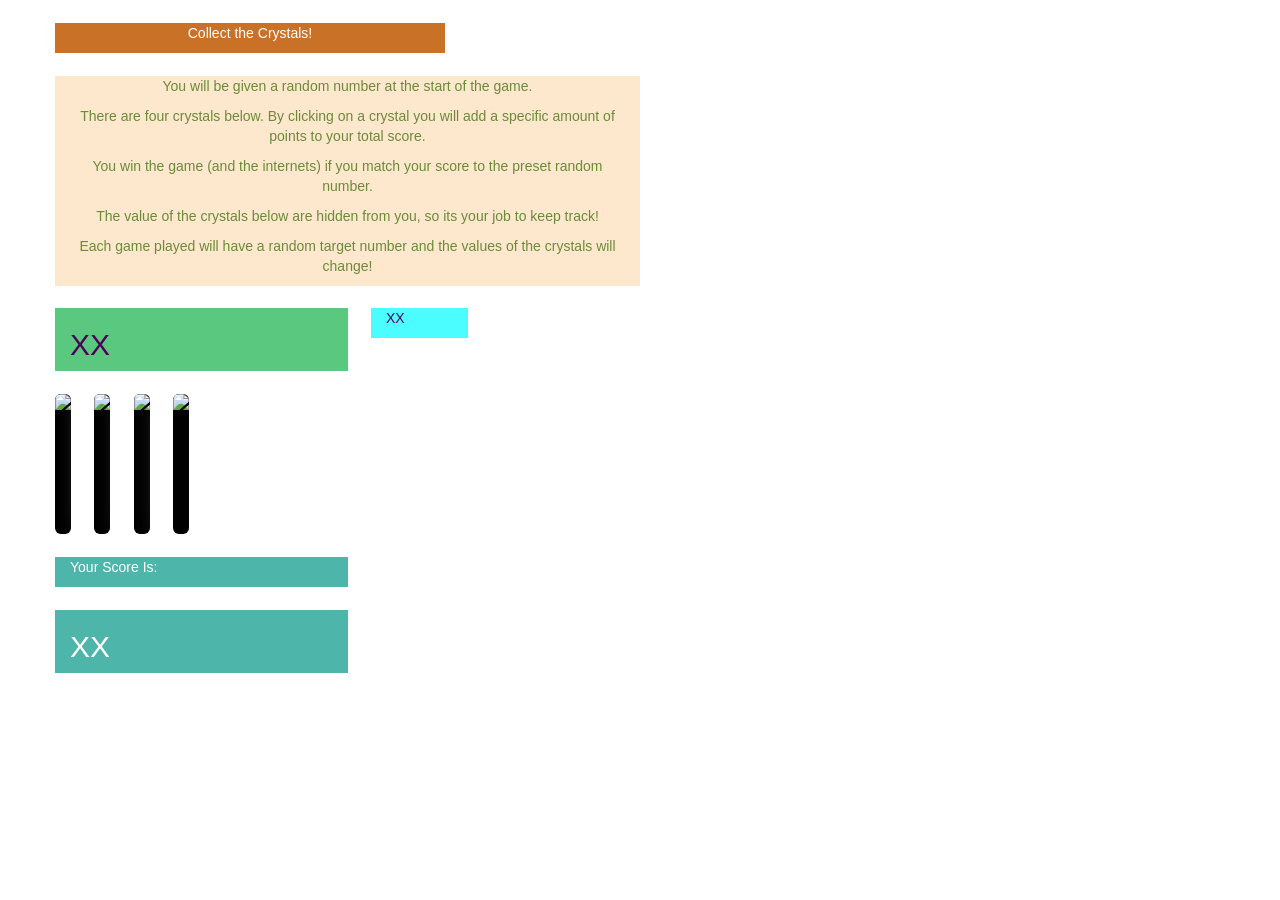
==== index.html @ e443d91b "HTML shell complete HTML shell completed" ====
<!DOCTYPE html>
<html>
<head>
	<title>CrystalsCollector Game</title>
	<link rel="stylesheet" href="https://maxcdn.bootstrapcdn.com/bootstrap/3.3.7/css/bootstrap.min.css" integrity="sha384-BVYiiSIFeK1dGmJRAkycuHAHRg32OmUcww7on3RYdg4Va+PmSTsz/K68vbdEjh4u" crossorigin="anonymous">
	<link rel="stylesheet" type="text/css" href="assets/css/style.css">
</head>
<body>
	<div class="container">
		<div class="row">
			<div class="col-md-4 text-center back-orange">
				<p class="text-white">Collect the Crystals!</p>
			</div>
		</div>
		<div class="row">
			<div class="col-md-6 text-center back-pink">
				<p class="text-green">You will be given a random number at the start of the game.</p>
				<p class="text-green">There are four crystals below. By clicking on a crystal you will add a specific amount of points to your total score.</p>
				<p class="text-green">You win the game (and the internets) if you match your score to the preset random number.</p>
				<p class="text-green">The value of the crystals below are hidden from you, so its your job to keep track!</p>
				<p class="text-green">Each game played will have a random target number and the values of the crystals will change!</p>
			</div>
		</div>
		<div class="row">
			<div class="col-md-3 text-left back-lightgreen">
				<h2 id="target-score" class="text-purple"> XX </h2>
			</div>
			<div class="col-md-1 text-left back-teal">
				<p id="win-loss" class="text-purple"> XX </p>
			</div>
		</div>
		<div class="row">
			<img id="image-1" class="img-responsive img-rounded pull-left" src="http://www.theuen.com/images/buildings/pylon.jpg" />
			<img id="image-2" class="img-responsive img-rounded pull-left" src="http://img2.wikia.nocookie.net/__cb20140225080317/finalfantasy/images/2/26/FFXI_Home_Point.png" />
			<img id="image-3" class="img-responsive img-rounded pull-left" src="https://vignette2.wikia.nocookie.net/ffxiv-new/images/7/71/Aetheryte1.png/revision/latest?cb=20130823173022" />
			<img id="image-4" class="img-responsive img-rounded pull-left" src="http://www.behindthevoiceactors.com/_img/chars/hydaelyn-final-fantasy-xiv-a-realm-reborn-57.8.jpg" />
		</div>
		<div class="row">
			<div class="col-md-3 text-left back-tealgreen">
				<p class="text-white"> Your Score Is: </p>
			</div>
		</div>
		<div class="row">
			<div class="col-md-3 text-left back-tealgreen">
				<h2 id="user-score" class="text-white"> XX </h2>
			</div>
		</div>

	</div>
</body>
</html>
---- assets/css/style.css ----
.back-orange{
	background-color: #C97127;
}

.back-pink{
	background-color: #FDE7CD;
}

.back-lightgreen{
	background-color: #5BC880;
}

.back-tealgreen{
	background-color: #4DB5A9;
}
 
 .back-teal{
 	background-color: #4BFDFE;
 }

.text-white{
	color: #FFFFFF;
}

.text-green{
	color: #6B8B39;
}

.text-purple{
	color: #4E0058;
}

.row{
	margin-top: 2%;
	margin-bottom: 2%;
}

.col-md-3{
	margin-right:2%;
}

.img-responsive{
	height: 140px;
	margin-right: 2%;
	background-color: #000000;
	box-shadow: 0 0 30px #FFFFFF;
}

body{
	background-image: url("http://i.imgur.com/tYChDrn.jpg");
    background-size: 100%;
}
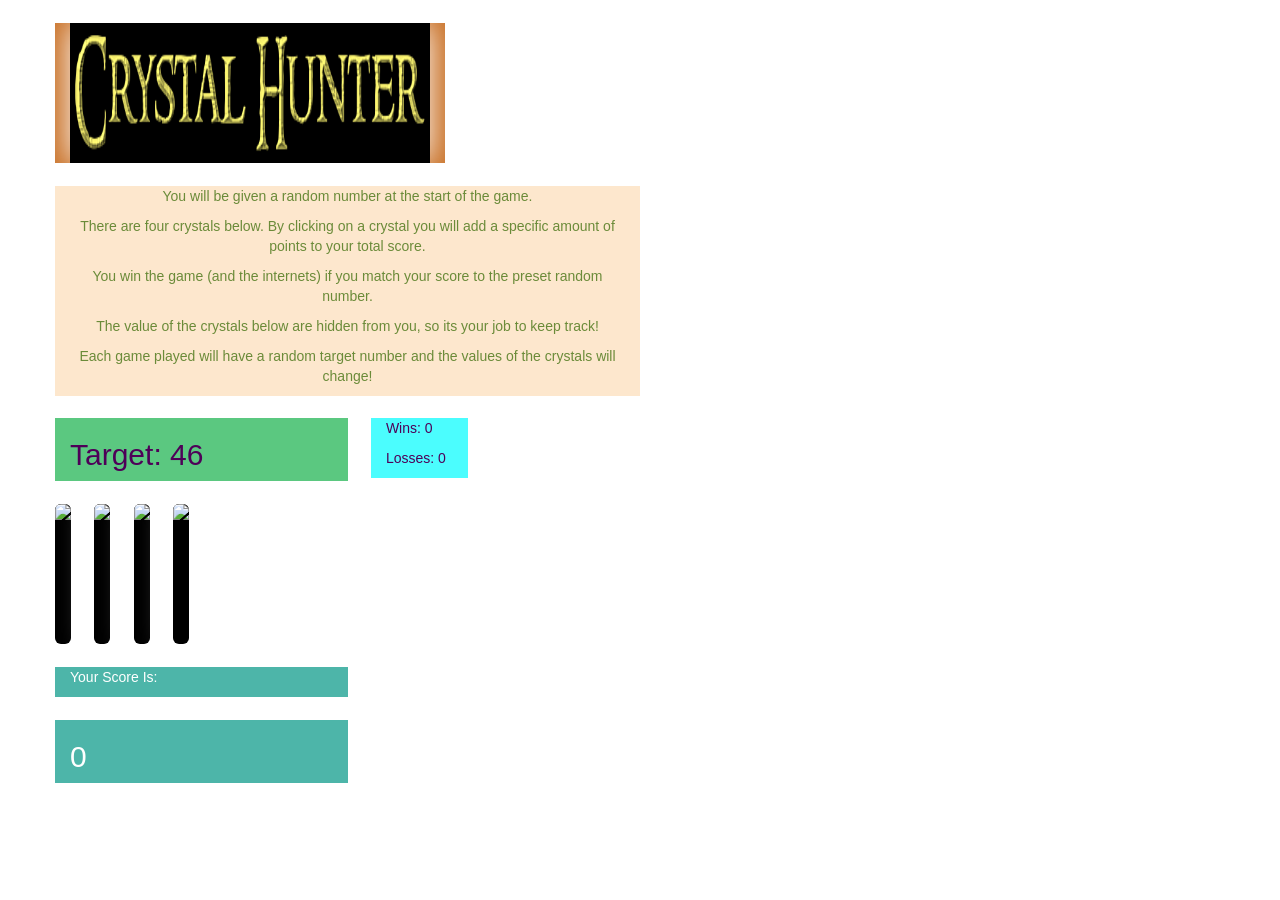
==== commit a9c1720e: "javascript done javascript done" ====
--- a/index.html
+++ b/index.html
@@ -1,15 +1,19 @@
 <!DOCTYPE html>
 <html>
+
 <head>
-	<title>CrystalsCollector Game</title>
+	<title>CrystalHunter Game</title>
 	<link rel="stylesheet" href="https://maxcdn.bootstrapcdn.com/bootstrap/3.3.7/css/bootstrap.min.css" integrity="sha384-BVYiiSIFeK1dGmJRAkycuHAHRg32OmUcww7on3RYdg4Va+PmSTsz/K68vbdEjh4u" crossorigin="anonymous">
 	<link rel="stylesheet" type="text/css" href="assets/css/style.css">
+	<script src="https://code.jquery.com/jquery-3.2.1.js" integrity="sha256-DZAnKJ/6XZ9si04Hgrsxu/8s717jcIzLy3oi35EouyE=" crossorigin="anonymous"></script>
 </head>
+
 <body>
 	<div class="container">
 		<div class="row">
 			<div class="col-md-4 text-center back-orange">
-				<p class="text-white">Collect the Crystals!</p>
+				<!--<p class="text-white">Collect the Crystals!</p>-->
+				<img class="img-responsive" src="assets/images/title.png"/>
 			</div>
 		</div>
 		<div class="row">
@@ -23,17 +27,18 @@
 		</div>
 		<div class="row">
 			<div class="col-md-3 text-left back-lightgreen">
-				<h2 id="target-score" class="text-purple"> XX </h2>
+				<h2 id="target-score" class="text-purple"></h2>
 			</div>
 			<div class="col-md-1 text-left back-teal">
-				<p id="win-loss" class="text-purple"> XX </p>
+				<p id="wins" class="text-purple"></p>
+				<p id="losses" class="text-purple"></p>
 			</div>
 		</div>
 		<div class="row">
 			<img id="image-1" class="img-responsive img-rounded pull-left" src="http://www.theuen.com/images/buildings/pylon.jpg" />
-			<img id="image-2" class="img-responsive img-rounded pull-left" src="http://img2.wikia.nocookie.net/__cb20140225080317/finalfantasy/images/2/26/FFXI_Home_Point.png" />
-			<img id="image-3" class="img-responsive img-rounded pull-left" src="https://vignette2.wikia.nocookie.net/ffxiv-new/images/7/71/Aetheryte1.png/revision/latest?cb=20130823173022" />
-			<img id="image-4" class="img-responsive img-rounded pull-left" src="http://www.behindthevoiceactors.com/_img/chars/hydaelyn-final-fantasy-xiv-a-realm-reborn-57.8.jpg" />
+			<img id="image-2" class="img-responsive img-rounded pull-left" src="http://img2.wikia.nocookie.net/__cb20140225080317/finalfantasy/images/2/26/FFXI_Home_Point.png"/>
+			<img id="image-3" class="img-responsive img-rounded pull-left" src="https://vignette2.wikia.nocookie.net/ffxiv-new/images/7/71/Aetheryte1.png/revision/latest?cb=20130823173022"/>
+			<img id="image-4" class="img-responsive img-rounded pull-left" src="http://www.behindthevoiceactors.com/_img/chars/hydaelyn-final-fantasy-xiv-a-realm-reborn-57.8.jpg"/>
 		</div>
 		<div class="row">
 			<div class="col-md-3 text-left back-tealgreen">
@@ -42,10 +47,12 @@
 		</div>
 		<div class="row">
 			<div class="col-md-3 text-left back-tealgreen">
-				<h2 id="user-score" class="text-white"> XX </h2>
+				<h2 id="user-score" class="text-white"></h2>
 			</div>
 		</div>
 
 	</div>
+	<script src="assets\javascript\game.js"></script>
 </body>
+
 </html>
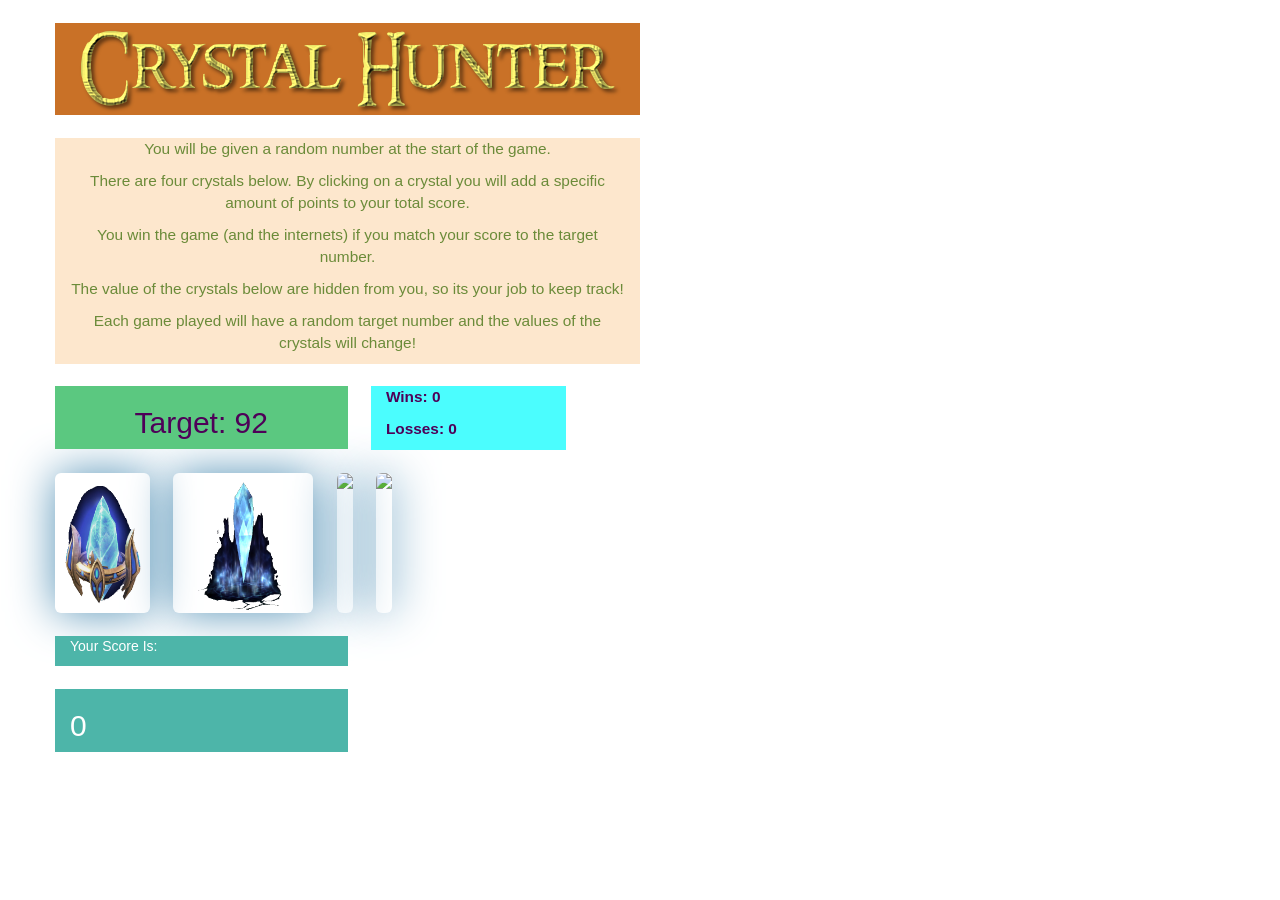
==== commit dce689a4: "Rev0 Ready for Review Rev0 Ready for Review" ====
--- a/index.html
+++ b/index.html
@@ -4,49 +4,51 @@
 <head>
 	<title>CrystalHunter Game</title>
 	<link rel="stylesheet" href="https://maxcdn.bootstrapcdn.com/bootstrap/3.3.7/css/bootstrap.min.css" integrity="sha384-BVYiiSIFeK1dGmJRAkycuHAHRg32OmUcww7on3RYdg4Va+PmSTsz/K68vbdEjh4u" crossorigin="anonymous">
+	<meta name="viewport" content="width=device-width, initial-scale=1">
 	<link rel="stylesheet" type="text/css" href="assets/css/style.css">
+	
 	<script src="https://code.jquery.com/jquery-3.2.1.js" integrity="sha256-DZAnKJ/6XZ9si04Hgrsxu/8s717jcIzLy3oi35EouyE=" crossorigin="anonymous"></script>
 </head>
 
 <body>
 	<div class="container">
 		<div class="row">
-			<div class="col-md-4 text-center back-orange">
+			<div class="col-xs-12 col-sm-12 col-md-6  back-orange">
 				<!--<p class="text-white">Collect the Crystals!</p>-->
-				<img class="img-responsive" src="assets/images/title.png"/>
+				<img class="img-responsive center-block" src="assets/images/title.png"/>
 			</div>
 		</div>
 		<div class="row">
-			<div class="col-md-6 text-center back-pink">
+			<div class="col-xs-12 col-md-6 text-center back-pink">
 				<p class="text-green">You will be given a random number at the start of the game.</p>
 				<p class="text-green">There are four crystals below. By clicking on a crystal you will add a specific amount of points to your total score.</p>
-				<p class="text-green">You win the game (and the internets) if you match your score to the preset random number.</p>
+				<p class="text-green">You win the game (and the internets) if you match your score to the target number.</p>
 				<p class="text-green">The value of the crystals below are hidden from you, so its your job to keep track!</p>
 				<p class="text-green">Each game played will have a random target number and the values of the crystals will change!</p>
 			</div>
 		</div>
 		<div class="row">
-			<div class="col-md-3 text-left back-lightgreen">
-				<h2 id="target-score" class="text-purple"></h2>
+			<div class="col-xs-6 col-sm-6 col-md-3 text-left back-lightgreen">
+				<h2 id="target-score" class="text-purple text-center"></h2>
 			</div>
-			<div class="col-md-1 text-left back-teal">
+			<div class="col-xs-5 col-sm-5 col-md-2 text-left back-teal">
 				<p id="wins" class="text-purple"></p>
 				<p id="losses" class="text-purple"></p>
 			</div>
 		</div>
 		<div class="row">
-			<img id="image-1" class="img-responsive img-rounded pull-left" src="http://www.theuen.com/images/buildings/pylon.jpg" />
-			<img id="image-2" class="img-responsive img-rounded pull-left" src="http://img2.wikia.nocookie.net/__cb20140225080317/finalfantasy/images/2/26/FFXI_Home_Point.png"/>
+			<img id="image-1" class="img-responsive img-rounded pull-left" src="assets/images/pylon.png" />
+			<img id="image-2" class="img-responsive img-rounded pull-left" src="assets/images/FFXI_Home_Point-trans.png"/>
 			<img id="image-3" class="img-responsive img-rounded pull-left" src="https://vignette2.wikia.nocookie.net/ffxiv-new/images/7/71/Aetheryte1.png/revision/latest?cb=20130823173022"/>
 			<img id="image-4" class="img-responsive img-rounded pull-left" src="http://www.behindthevoiceactors.com/_img/chars/hydaelyn-final-fantasy-xiv-a-realm-reborn-57.8.jpg"/>
 		</div>
 		<div class="row">
-			<div class="col-md-3 text-left back-tealgreen">
+			<div class="col-xs-6 col-sm-6 col-md-3 text-left back-tealgreen">
 				<p class="text-white"> Your Score Is: </p>
 			</div>
 		</div>
 		<div class="row">
-			<div class="col-md-3 text-left back-tealgreen">
+			<div class="col-xs-6 col-sm-6 col-md-3 text-left back-tealgreen">
 				<h2 id="user-score" class="text-white"></h2>
 			</div>
 		</div>
--- a/assets/css/style.css
+++ b/assets/css/style.css
@@ -24,6 +24,7 @@
 
 .text-green{
 	color: #6B8B39;
+	font-size: 1.1em;
 }
 
 .text-purple{
@@ -39,14 +40,27 @@
 	margin-right:2%;
 }
 
-.img-responsive{
+#image-1, #image-2, #image-3, #image-4{
 	height: 140px;
 	margin-right: 2%;
-	background-color: #000000;
-	box-shadow: 0 0 30px #FFFFFF;
+	background-color: rgba(39,66,83,.0);
+	box-shadow: 0 0 45px #5693B7;
+}
+
+#wins, #losses{
+	font-size: 1.1em;
+	font-weight: bold;
 }
 
 body{
-	background-image: url("http://i.imgur.com/tYChDrn.jpg");
-    background-size: 100%;
+	background: url("http://i.imgur.com/tYChDrn.jpg") no-repeat center center fixed;
+    background-size: cover;
 }
+
+/*@media (max-width: 992px)
+{
+	#image-1, #image-2, #image-3, #image-4{
+	margin-right: 2%;
+	background-color: rgba(39,66,83,.0);
+	box-shadow: 0 0 45px #5693B7;
+}*/
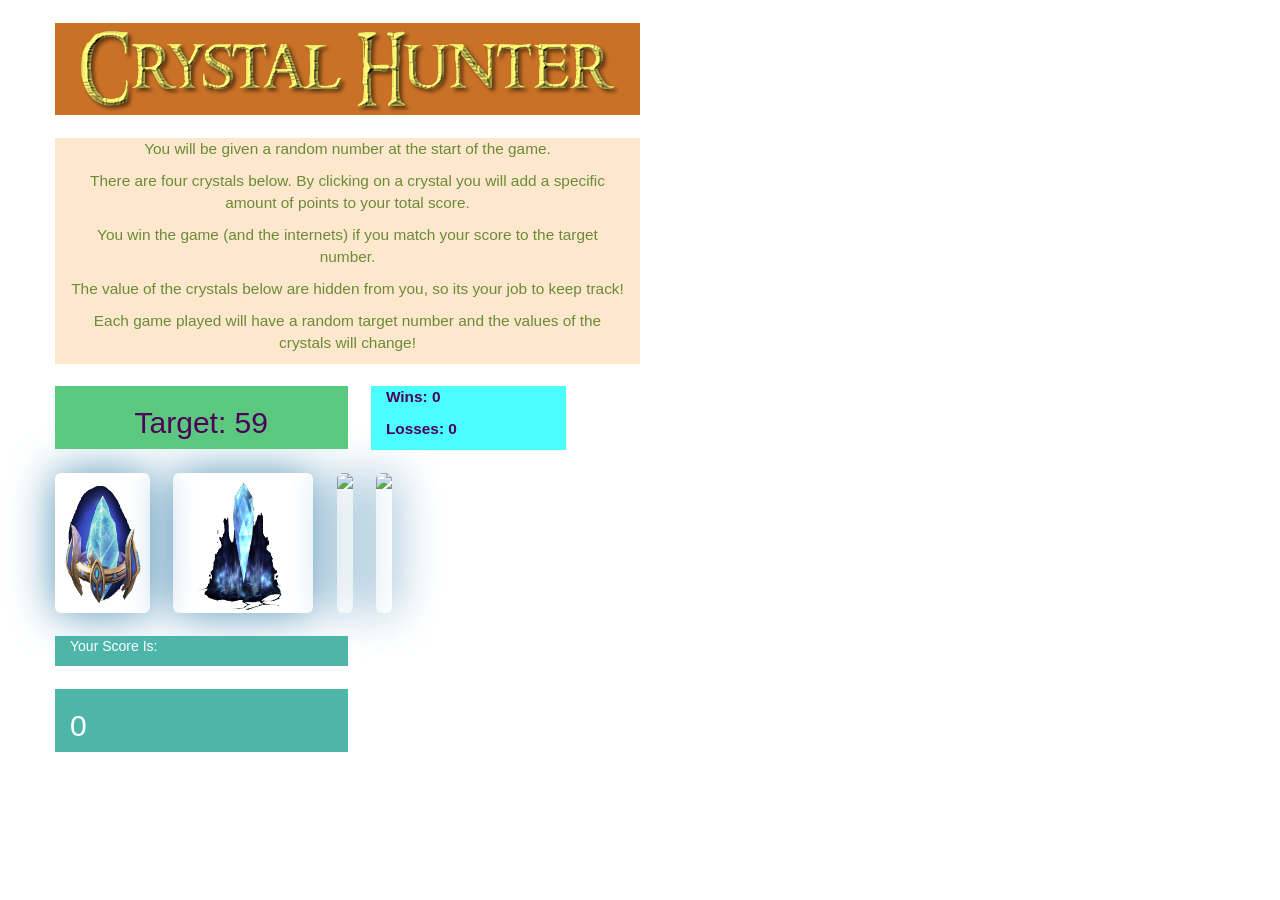
==== commit 6b2e5200: "Ready for Review Ready for Review" ====
--- a/index.html
+++ b/index.html
@@ -3,22 +3,24 @@
 
 <head>
 	<title>CrystalHunter Game</title>
+	<!-- bootstrap cdn -->
 	<link rel="stylesheet" href="https://maxcdn.bootstrapcdn.com/bootstrap/3.3.7/css/bootstrap.min.css" integrity="sha384-BVYiiSIFeK1dGmJRAkycuHAHRg32OmUcww7on3RYdg4Va+PmSTsz/K68vbdEjh4u" crossorigin="anonymous">
 	<meta name="viewport" content="width=device-width, initial-scale=1">
+	<!-- my stylesheet -->
 	<link rel="stylesheet" type="text/css" href="assets/css/style.css">
-	
+	<!-- jquery cdn -->
 	<script src="https://code.jquery.com/jquery-3.2.1.js" integrity="sha256-DZAnKJ/6XZ9si04Hgrsxu/8s717jcIzLy3oi35EouyE=" crossorigin="anonymous"></script>
 </head>
 
 <body>
-	<div class="container">
-		<div class="row">
-			<div class="col-xs-12 col-sm-12 col-md-6  back-orange">
+	<div class="container">  <!-- container for grid -->
+		<div class="row">	<!-- title row -->
+			<div class="col-xs-12 col-sm-12 col-md-6  back-orange">	
 				<!--<p class="text-white">Collect the Crystals!</p>-->
-				<img class="img-responsive center-block" src="assets/images/title.png"/>
+				<img class="img-responsive center-block" src="assets/images/title.png"/>	<!-- title pic -->
 			</div>
 		</div>
-		<div class="row">
+		<div class="row">	<!-- Instruction row -->
 			<div class="col-xs-12 col-md-6 text-center back-pink">
 				<p class="text-green">You will be given a random number at the start of the game.</p>
 				<p class="text-green">There are four crystals below. By clicking on a crystal you will add a specific amount of points to your total score.</p>
@@ -27,33 +29,34 @@
 				<p class="text-green">Each game played will have a random target number and the values of the crystals will change!</p>
 			</div>
 		</div>
-		<div class="row">
-			<div class="col-xs-6 col-sm-6 col-md-3 text-left back-lightgreen">
-				<h2 id="target-score" class="text-purple text-center"></h2>
+		<div class="row">	<!-- target / outcome row -->
+			<div class="col-xs-6 col-sm-6 col-md-3 text-left back-lightgreen">	<!-- column Target-score output -->
+				<h2 id="target-score" class="text-purple text-center"></h2>	<!-- div for Target-score output -->
 			</div>
-			<div class="col-xs-5 col-sm-5 col-md-2 text-left back-teal">
-				<p id="wins" class="text-purple"></p>
-				<p id="losses" class="text-purple"></p>
+			<div class="col-xs-5 col-sm-5 col-md-2 text-left back-teal">	<!-- column outcomes output -->
+				<p id="wins" class="text-purple"></p>	<!-- div for wins output -->
+				<p id="losses" class="text-purple"></p>	<!-- div for losses output -->
 			</div>
 		</div>
-		<div class="row">
+		<div class="row">	<!-- crystals row -->
 			<img id="image-1" class="img-responsive img-rounded pull-left" src="assets/images/pylon.png" />
 			<img id="image-2" class="img-responsive img-rounded pull-left" src="assets/images/FFXI_Home_Point-trans.png"/>
 			<img id="image-3" class="img-responsive img-rounded pull-left" src="https://vignette2.wikia.nocookie.net/ffxiv-new/images/7/71/Aetheryte1.png/revision/latest?cb=20130823173022"/>
 			<img id="image-4" class="img-responsive img-rounded pull-left" src="http://www.behindthevoiceactors.com/_img/chars/hydaelyn-final-fantasy-xiv-a-realm-reborn-57.8.jpg"/>
 		</div>
-		<div class="row">
+		<div class="row">	<!-- score title row -->
 			<div class="col-xs-6 col-sm-6 col-md-3 text-left back-tealgreen">
 				<p class="text-white"> Your Score Is: </p>
 			</div>
 		</div>
-		<div class="row">
+		<div class="row">	<!-- score row -->
 			<div class="col-xs-6 col-sm-6 col-md-3 text-left back-tealgreen">
-				<h2 id="user-score" class="text-white"></h2>
+				<h2 id="user-score" class="text-white"></h2>	<!-- div for user points output -->
 			</div>
 		</div>
 
 	</div>
+	<!-- link for my javascript -->
 	<script src="assets\javascript\game.js"></script>
 </body>
 
--- a/assets/css/style.css
+++ b/assets/css/style.css
@@ -1,45 +1,65 @@
+/*
+// style.css
+// Style sheet for Crystal Hunter Game
+// 
+//
+// Jason McKinney
+// July 10, 2017
+// Version 1
+*/
+
+/*make background of block orange*/
 .back-orange{
 	background-color: #C97127;
 }
 
+/*make background of block pink*/
 .back-pink{
 	background-color: #FDE7CD;
 }
 
+/*make background of block light-green*/
 .back-lightgreen{
 	background-color: #5BC880;
 }
 
+/*make background of block darker-teal*/
 .back-tealgreen{
 	background-color: #4DB5A9;
 }
- 
+
+/*make background of block teal*/
  .back-teal{
  	background-color: #4BFDFE;
  }
 
+/*make text white*/
 .text-white{
 	color: #FFFFFF;
 }
-
+/*make text olive green*/
 .text-green{
 	color: #6B8B39;
 	font-size: 1.1em;
 }
 
+/*make text royal purple*/
 .text-purple{
 	color: #4E0058;
 }
 
+/*modify bootstrap row to have a margin for the top and bottom*/
 .row{
 	margin-top: 2%;
 	margin-bottom: 2%;
 }
 
+/*modify bootstrap column-3 for spacing between columns*/
 .col-md-3{
 	margin-right:2%;
 }
 
+/* the ID's for the crystal images are set and pretty */
 #image-1, #image-2, #image-3, #image-4{
 	height: 140px;
 	margin-right: 2%;
@@ -47,15 +67,20 @@
 	box-shadow: 0 0 45px #5693B7;
 }
 
+/*set text for wins/losses ID's*/
 #wins, #losses{
 	font-size: 1.1em;
 	font-weight: bold;
 }
 
+/*add beautiful image from Limsa Lominsa towards the lighthouse in La Nocea*/
 body{
 	background: url("http://i.imgur.com/tYChDrn.jpg") no-repeat center center fixed;
     background-size: cover;
 }
+
+/*attempt to spread the images */
+/*will come back to this*/
 
 /*@media (max-width: 992px)
 {
